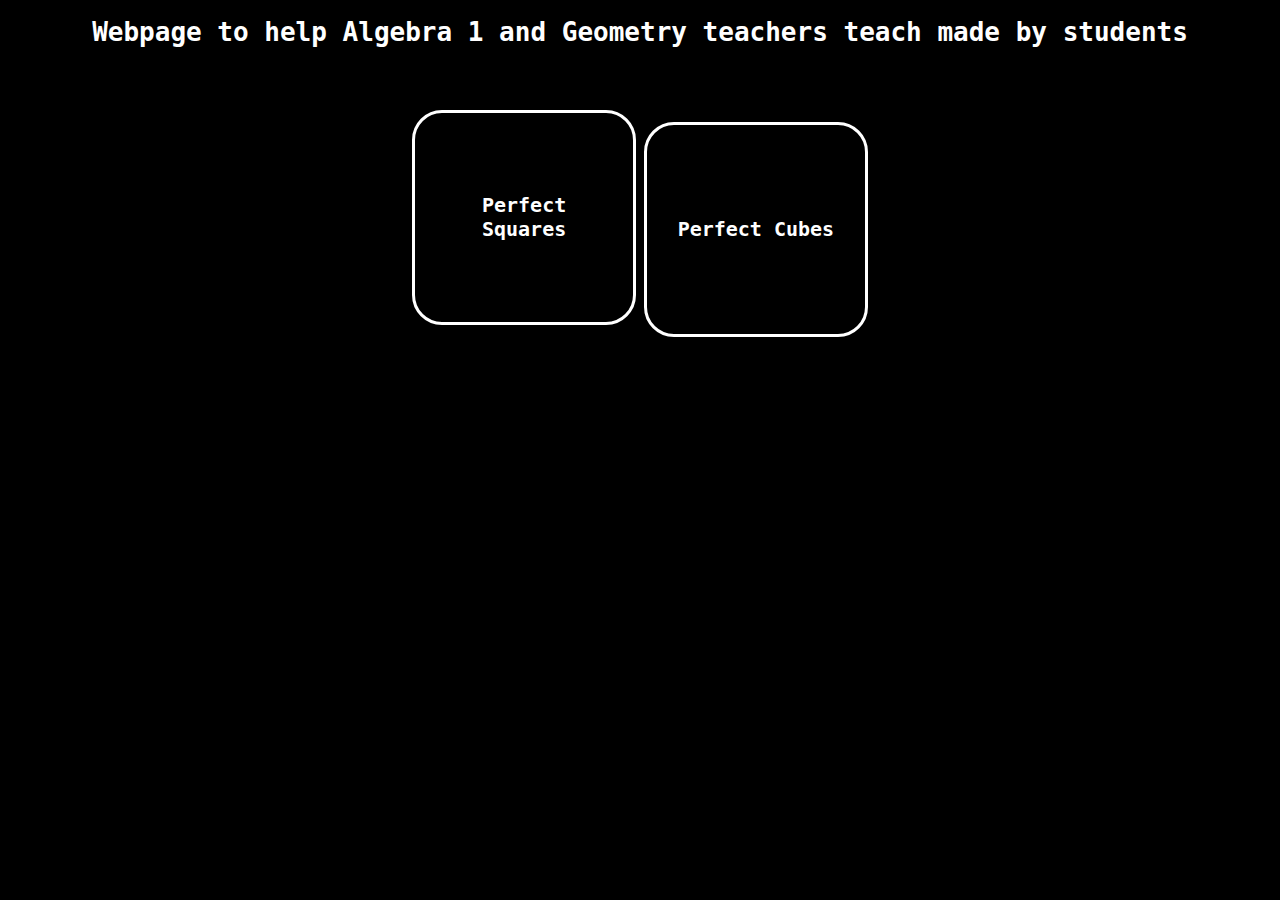
==== index.html @ 1d2eb03e "First Push" ====
<!DOCTYPE html>
<html lang="en">
<head>
    <meta charset="UTF-8">
    <meta name="viewport" content="width=device-width, initial-scale=1.0">
    <title>Math Help</title>
    <link rel="stylesheet" href="style.css">
</head>
<body>
    <h1 align="center">Webpage to help Algebra 1 and Geometry teachers teach made by students</h1>
    <br><br><br>
    <div align="center">
    <button class="rounded-button" onclick="window.location.href='perfect_square.html'">Perfect Squares</button>
    <button class="rounded-button" onclick="window.location.href='perfect_cube.html'">Perfect Cubes</button>
    </div>
</body>
</html>
---- style.css ----
body{
    background-color: black;
    color:white;
    font-family: monospace;
}
.rounded-button, .home-button{
    height: 215px;
    width: 224px;
    border-radius: 30px;
    padding: 10px 20px;
    background-color: black;
    color: white;
    border: solid white;
    font-size: 20px;
    cursor: pointer;
    font-family: monospace;
    transition: background-color 0.3s;
    font-weight: bold;
}
.home-button{
    height:100px;
    width: 100%;
}
.home-button:hover{
    background-color:white;
    color:black;
}
.rounded-button:hover{
    background-color:white;
    color:black;
}
a{
    color:white;
    transition: color 0.3s;
}
a:hover{
    color:cyan;
}
table {
    font-family: monospace;
    border-collapse: collapse;
    width: 500px;
    font-size: 20px;
  }
  
td, th {
    border: 1px solid #dddddd;
    text-align: left;
    padding: 8px;
}
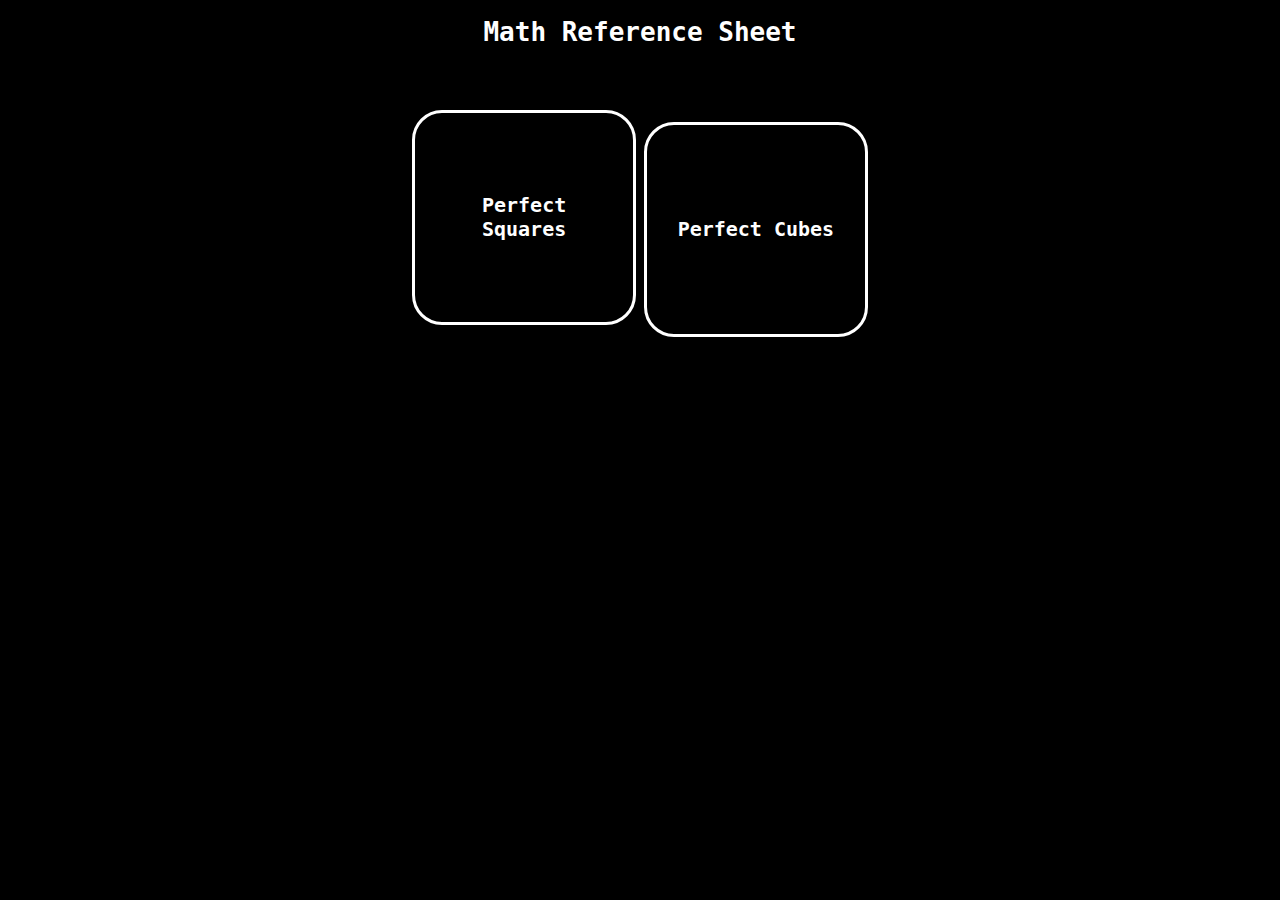
==== commit 858a3995: "Updated index.html" ====
--- a/index.html
+++ b/index.html
@@ -7,11 +7,11 @@
     <link rel="stylesheet" href="style.css">
 </head>
 <body>
-    <h1 align="center">Webpage to help Algebra 1 and Geometry teachers teach made by students</h1>
+    <h1 align="center">Math Reference Sheet</h1>
     <br><br><br>
     <div align="center">
     <button class="rounded-button" onclick="window.location.href='perfect_square.html'">Perfect Squares</button>
     <button class="rounded-button" onclick="window.location.href='perfect_cube.html'">Perfect Cubes</button>
     </div>
 </body>
-</html>+</html>
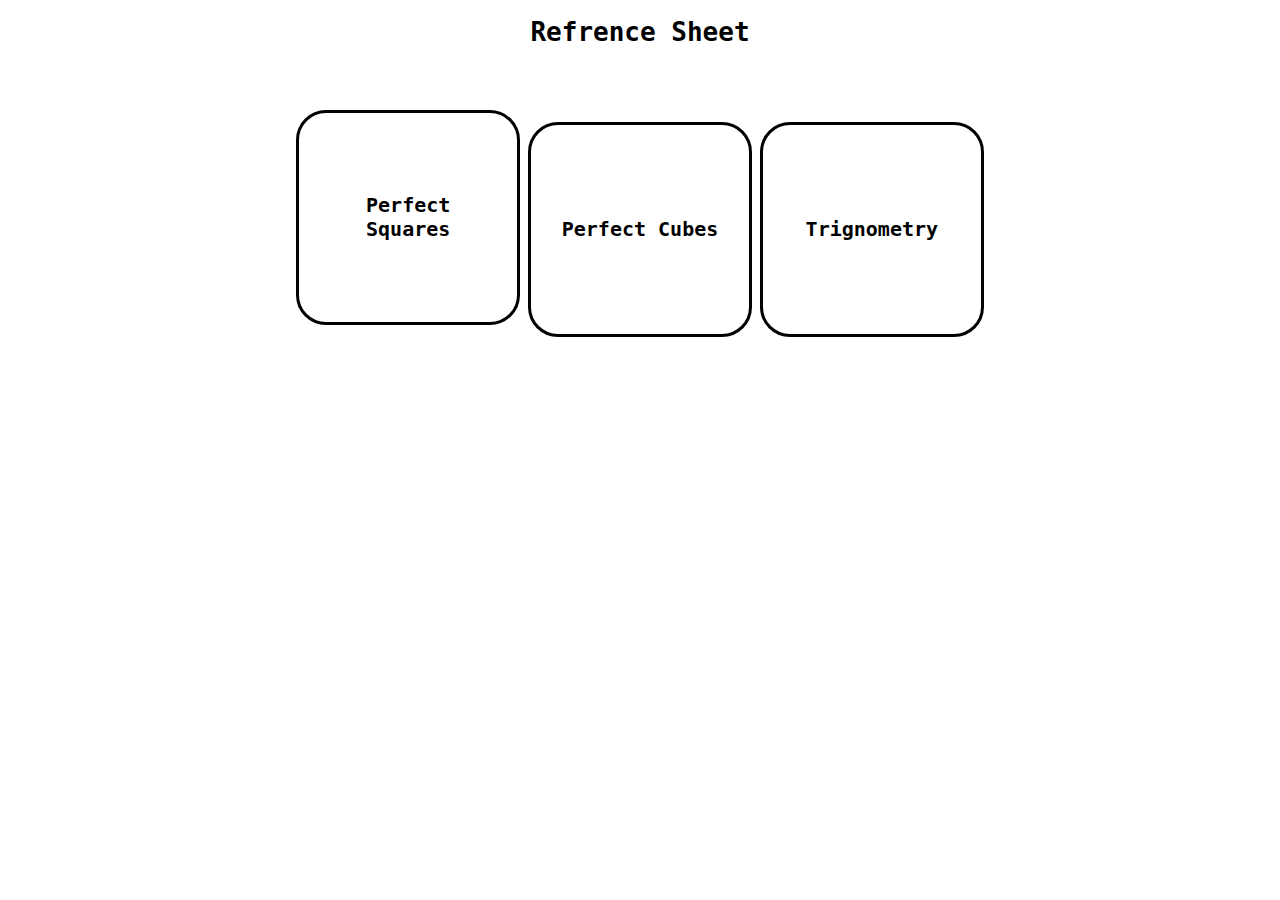
==== commit de450849: "Add Trig and changed the app from dark mode to light mode" ====
--- a/index.html
+++ b/index.html
@@ -7,11 +7,12 @@
     <link rel="stylesheet" href="style.css">
 </head>
 <body>
-    <h1 align="center">Math Reference Sheet</h1>
+    <h1 align="center">Refrence Sheet</h1>
     <br><br><br>
     <div align="center">
     <button class="rounded-button" onclick="window.location.href='perfect_square.html'">Perfect Squares</button>
     <button class="rounded-button" onclick="window.location.href='perfect_cube.html'">Perfect Cubes</button>
+    <button class="rounded-button" onclick="window.location.href='Trignometry.html'">Trignometry</button>
     </div>
 </body>
-</html>
+</html>--- a/style.css
+++ b/style.css
@@ -1,6 +1,6 @@
 body{
-    background-color: black;
-    color:white;
+    background-color: white;
+    color:black;
     font-family: monospace;
 }
 .rounded-button, .home-button{
@@ -8,9 +8,9 @@
     width: 224px;
     border-radius: 30px;
     padding: 10px 20px;
-    background-color: black;
-    color: white;
-    border: solid white;
+    background-color: white;
+    color: black;
+    border: solid black;
     font-size: 20px;
     cursor: pointer;
     font-family: monospace;
@@ -18,23 +18,12 @@
     font-weight: bold;
 }
 .home-button{
-    height:100px;
+    height:1%;
     width: 100%;
 }
-.home-button:hover{
-    background-color:white;
-    color:black;
-}
-.rounded-button:hover{
-    background-color:white;
-    color:black;
-}
-a{
+.rounded-button:hover, .home-button:hover{
+    background-color:black;
     color:white;
-    transition: color 0.3s;
-}
-a:hover{
-    color:cyan;
 }
 table {
     font-family: monospace;
@@ -42,7 +31,6 @@
     width: 500px;
     font-size: 20px;
   }
-  
 td, th {
     border: 1px solid #dddddd;
     text-align: left;
